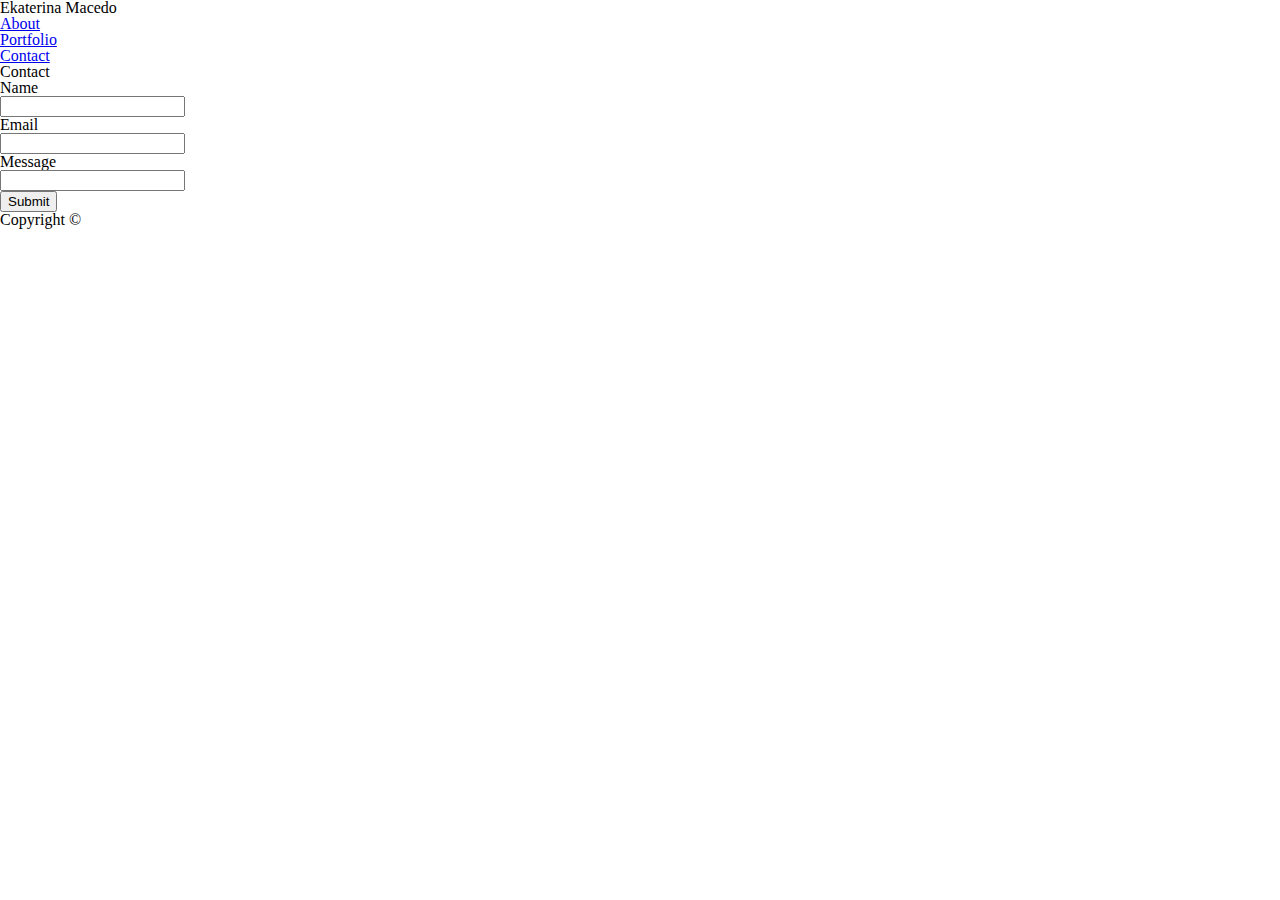
==== contact.html @ 878ff9c6 "committing to github" ====
<!DOCTYPE html>
<html lang="us-en">
    <head>
        <link rel="stylesheet" href="assets/css/reset.css"> 
        <link rel="stylesheet" href="assets/css/style.css">
        <title>EM Contact</title>
        <meta charset="UTF-8">
    </head>
    <body>
        <header>
            <h1>Ekaterina Macedo</h1>
        </header>
        <div>
            <section>
                <ul>
                    <li><a href="index.html">About</a></li>
                    <li><a href="portfolio.html">Portfolio</a> </li>
                    <li><a href="contact.html">Contact</a></li>
                </ul>
            </section>    
            <section>
                <h2>Contact</h2>
                <form>
                    Name<br>
                    <input type="text" name="name"><br>
                    Email<br>
                    <input type="text" name="email"><br>
                    Message<br>
                    <input type="text" name="message"><br>
                    <input type="submit" value="Submit"> 
                </form>
            </section>
        </div>
        <footer>Copyright &#169;</footer>
    </body>
</html>
---- assets/css/style.css ----
p {
    color: #777777;
}
header {
    font-family: 'Georgia', Times, Times New Roman, serif;
}
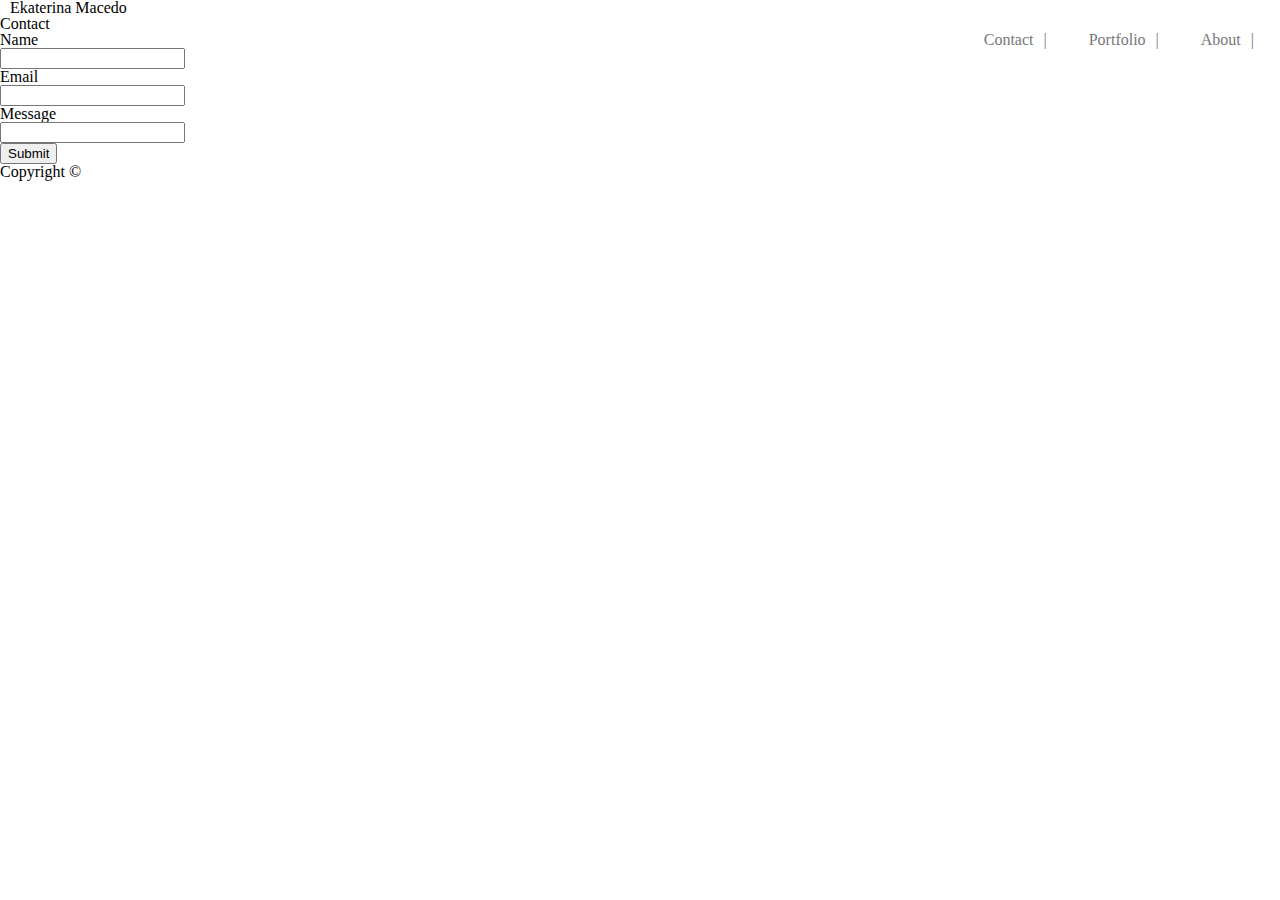
==== commit 78b2b6ee: "updated code for navigation menu" ====
--- a/contact.html
+++ b/contact.html
@@ -7,9 +7,9 @@
         <meta charset="UTF-8">
     </head>
     <body>
-        <header>
-            <h1>Ekaterina Macedo</h1>
-        </header>
+       
+           <div id="header"> <h1>Ekaterina Macedo</h1></div>    
+       
         <div>
             <section>
                 <ul>
--- a/assets/css/style.css
+++ b/assets/css/style.css
@@ -1,7 +1,60 @@
-
+*{
+    box-sizing: border-box;
+}
 p {
     color: #777777;
 }
 header {
+    height: 100px;
+    background-color: lightblue;
+}
+
+#heading {
+    font-weight: bold;
+    font-size: 36px;
     font-family: 'Georgia', Times, Times New Roman, serif;
+    background: #4aaaa5;
+    top: 0px;
+    /* left: 0; */
+    position: fixed;
+    padding: 31.5px 10px;
+    text-align: center;
+    margin: 0px 20px;
+    color: #ffffff;
+    left: 75px;
 }
+body {
+    padding: 0;
+}
+h1{
+    margin-left: 10px;
+    margin-right: 10px;
+
+}
+#navigation{
+    list-style-type: none;
+    margin: 0;
+    padding: 40px;
+    overflow: hidden; 
+    right: 75px;
+}
+li :after {
+    content: "|";
+    padding: 0 10px 0 10px;
+    
+}
+li :last-child {
+    content: "";
+} 
+
+li{
+    float: right;
+    
+}
+li a {
+    display: block;
+    text-align: center;
+    text-decoration: none;
+    color: #777777;
+    padding: 16px;
+}
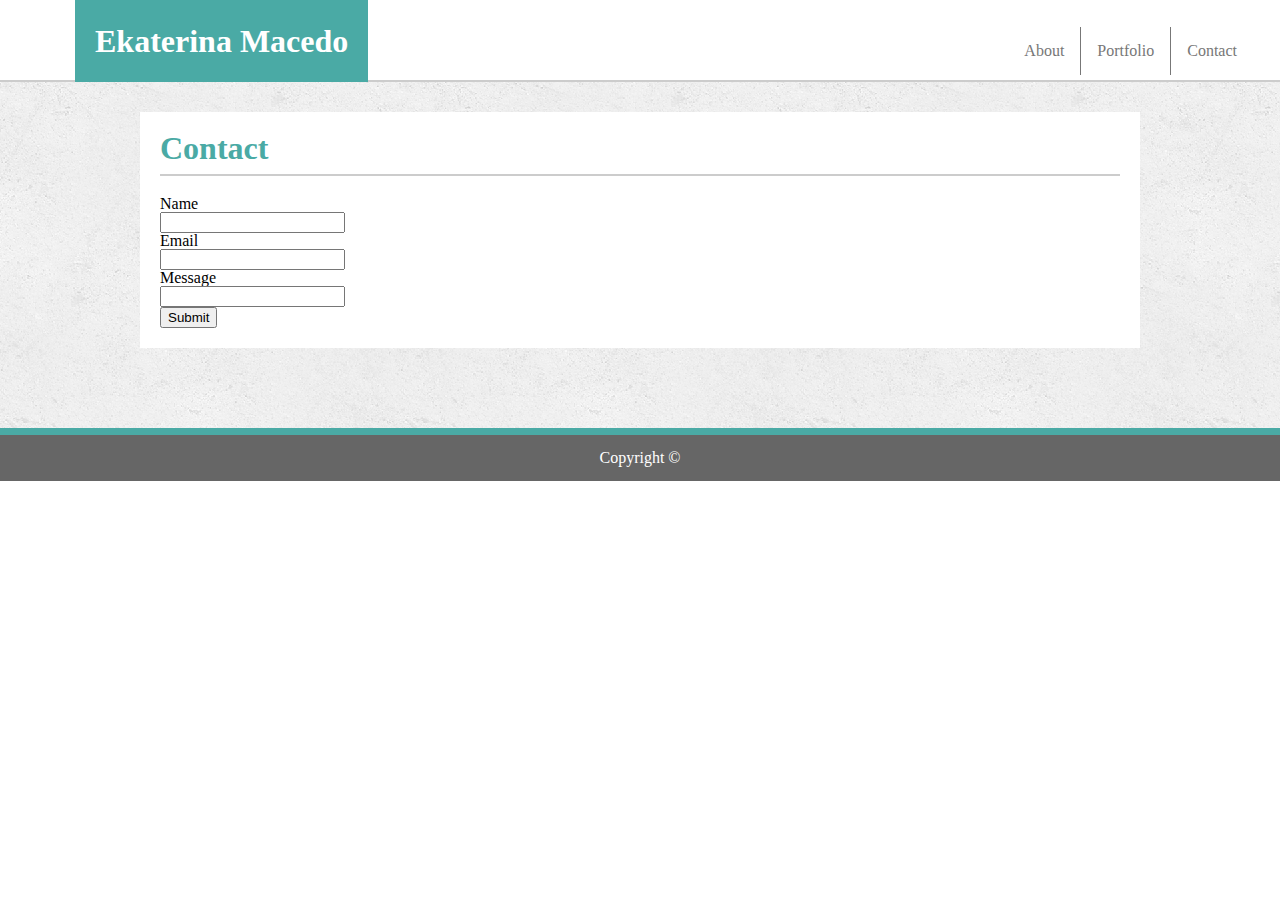
==== commit ae724a4e: "updated contact.html" ====
--- a/contact.html
+++ b/contact.html
@@ -7,30 +7,30 @@
         <meta charset="UTF-8">
     </head>
     <body>
-       
-           <div id="header"> <h1>Ekaterina Macedo</h1></div>    
-       
-        <div>
-            <section>
-                <ul>
-                    <li><a href="index.html">About</a></li>
-                    <li><a href="portfolio.html">Portfolio</a> </li>
-                    <li><a href="contact.html">Contact</a></li>
-                </ul>
-            </section>    
-            <section>
-                <h2>Contact</h2>
-                <form>
-                    Name<br>
-                    <input type="text" name="name"><br>
-                    Email<br>
-                    <input type="text" name="email"><br>
-                    Message<br>
-                    <input type="text" name="message"><br>
-                    <input type="submit" value="Submit"> 
-                </form>
-            </section>
-        </div>
-        <footer>Copyright &#169;</footer>
+            <header>
+                <div id="heading"><h1>Ekaterina Macedo</h1></div>
+                <div id="navigation">
+                        <ul>
+                            <li><a href="contact.html">Contact</a></li>
+                            <li><a href="portfolio.html">Portfolio</a> </li>
+                            <li><a href="index.html">About</a></li>
+                        </ul>
+                </div>
+            </header>
+            <div id="container">    
+                <div id="innerSection">
+                    <h2 id="aboutMeTitle">Contact</h2>
+                    <form>
+                        Name<br>
+                        <input type="text" name="name"><br>
+                        Email<br>
+                        <input type="text" name="email"><br>
+                        Message<br>
+                        <input type="text" name="message"><br>
+                        <input type="submit" value="Submit"> 
+                    </form>
+                </div>
+            </div>
+            <footer>Copyright &#169;</footer>
     </body>
 </html>--- a/assets/css/style.css
+++ b/assets/css/style.css
@@ -1,55 +1,106 @@
-*{
+/* *{
     box-sizing: border-box;
-}
+} */
 p {
     color: #777777;
+    font-family: 'Arial', 'Helvetica Neue', Helvetica, sans-serif; 
+    line-height: 2;
+    /* font-family: Arial, Helvetica, sans-serif; */
 }
 header {
-    height: 100px;
-    background-color: lightblue;
+    height: 80px;
+    background-color: #ffffff;
+    /* padding:20; */
+    border-bottom-style: solid;
+    border-bottom-width: 2px;
+    border-bottom-color: #cccccc; 
 }
-
 #heading {
     font-weight: bold;
-    font-size: 36px;
+    font-size: 32px;
     font-family: 'Georgia', Times, Times New Roman, serif;
-    background: #4aaaa5;
+    float: left;
+    background:#4aaaa5;
     top: 0px;
-    /* left: 0; */
-    position: fixed;
-    padding: 31.5px 10px;
+    padding: 25px 10px; 
     text-align: center;
-    margin: 0px 20px;
+    margin-left: 75px;
     color: #ffffff;
-    left: 75px;
+    float: left;
 }
 body {
     padding: 0;
 }
+#container {
+    /* background-color: grey; */
+    /* background-image: url('assets/images/concrete_seamless.png'); */
+    /* background-image: url('..\images\concrete_seamless.png'); */
+    background-image: url('../images/concrete_seamless.png');
+    width: 100%;
+    display: block;
+    padding-top: 30px;
+    padding-bottom: 80px;
+
+}
+#innerSection {
+     
+    width: 960px;
+    background-color: #ffffff;
+    margin-left: auto;
+    margin-right: auto; 
+    padding: 20px;
+}
 h1{
     margin-left: 10px;
     margin-right: 10px;
+    font-family: Georgia, 'Times New Roman', Times, serif;
+
+}
+h2{
+    font-family: Georgia, 'Times New Roman', Times, serif;
+    color: #4aaaa5;
+    font-size: 32px;
+    font-weight: bold;
+}
+#aboutMeTitle{
+    padding-bottom: 10px;
+    margin-bottom: 20px;
+    border-bottom-style: solid;
+    border-bottom-width: 2px;
+    border-bottom-color: #cccccc;
+}
+
+#myPhoto {
+    width: 200px;
+    height: 200px;
+    float: left; 
+    padding-right: 20px;
+    padding-bottom: 20px;
 
 }
 #navigation{
     list-style-type: none;
     margin: 0;
-    padding: 40px;
+    padding: 27px;
     overflow: hidden; 
     right: 75px;
 }
-li :after {
+/* li :after {
     content: "|";
     padding: 0 10px 0 10px;
     
 }
 li :last-child {
     content: "";
-} 
+}  */
 
+li+li{
+    border-right: 1px solid #777777;
+    /* content: "|";
+    padding: 0 10px 0 10px;    */
+}
 li{
     float: right;
-    
 }
 li a {
     display: block;
@@ -58,3 +109,13 @@
     color: #777777;
     padding: 16px;
 }
+footer{
+    position: sticky;
+    text-align: center;
+    padding: 15px;
+    background: #666666;
+    color: #ffffff;
+    border-top-style: solid;
+    border-top-width:7px;
+    border-top-color: #4aaaa5; 
+}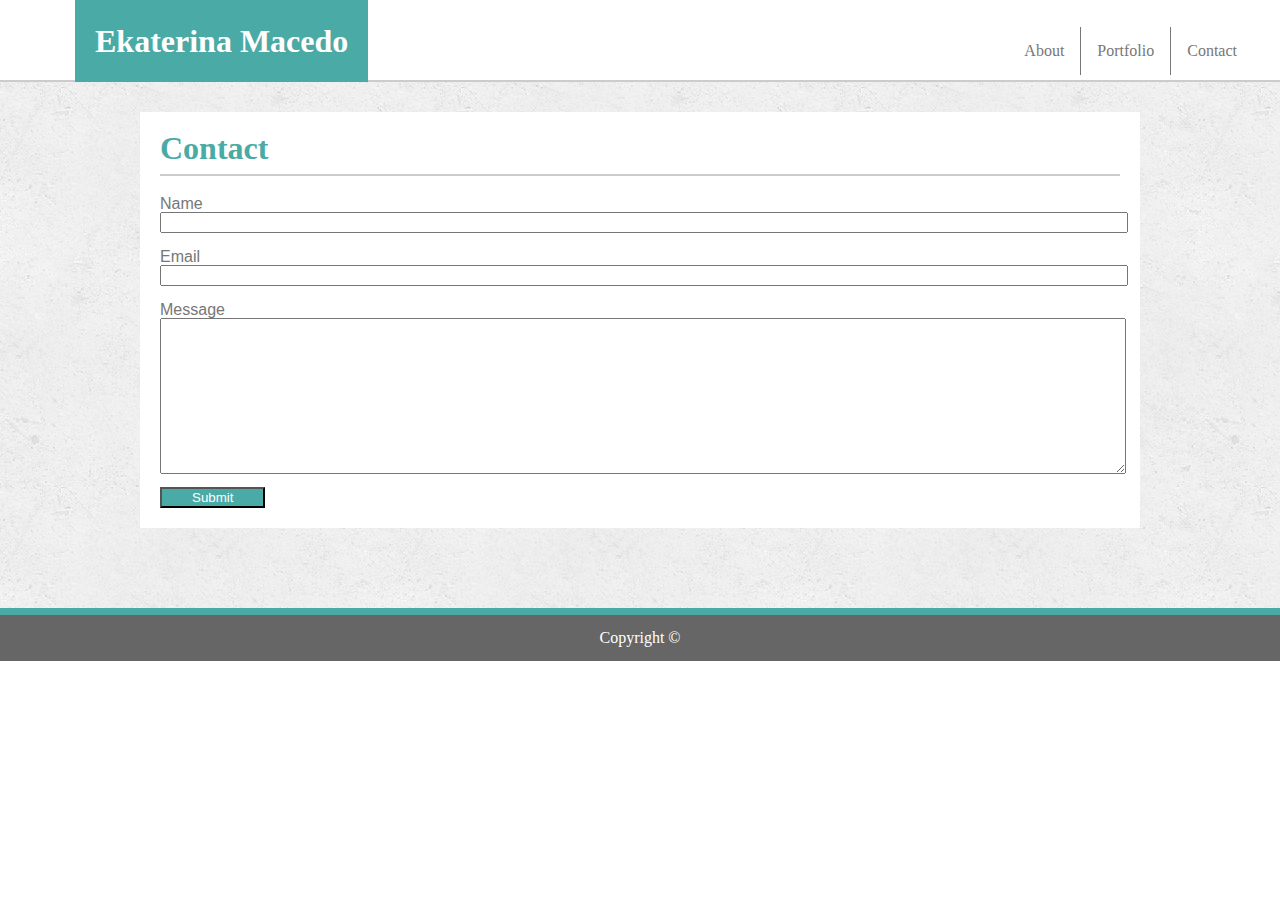
==== commit db32ee98: "commited Contact form" ====
--- a/contact.html
+++ b/contact.html
@@ -20,13 +20,23 @@
             <div id="container">    
                 <div id="innerSection">
                     <h2 id="aboutMeTitle">Contact</h2>
-                    <form>
-                        Name<br>
-                        <input type="text" name="name"><br>
-                        Email<br>
-                        <input type="text" name="email"><br>
-                        Message<br>
-                        <input type="text" name="message"><br>
+                    <form class="formContact">
+                        <label for="nameInput">Name</label>
+                        <br>
+                        <input type="text" name="name" id="nameInput">
+
+                        <br><br>
+
+                        <label for="emailInput">Email</label><br>
+                        <input type="text" name="email" id="emailInput">
+
+                        <br><br>
+
+                        <label for="messageInput2">Message</label><br>
+                        <!-- <input type="text" name="message" id="messageInput" ><br> -->
+                        
+                        <textarea name="message" id="messageInput2" cols="30" rows="10"></textarea>
+
                         <input type="submit" value="Submit"> 
                     </form>
                 </div>
--- a/assets/css/style.css
+++ b/assets/css/style.css
@@ -118,4 +118,26 @@
     border-top-style: solid;
     border-top-width:7px;
     border-top-color: #4aaaa5; 
+}
+.formContact {
+    color: #777777;
+    font-family: 'Arial', 'Helvetica Neue', Helvetica, sans-serif;
+}
+
+.formContact > input[type="submit"]
+{
+    color: #ffffff;
+    font-family: 'Arial', 'Helvetica Neue', Helvetica, sans-serif;
+    background: #4aaaa5;
+    padding-left: 30px;
+    padding-right: 30px;
+    margin-top: 10px;
+}
+.formContact > input[type="text"]
+{
+    width: 100%;
+}
+.formContact > textarea
+{
+    width: 100%;
 }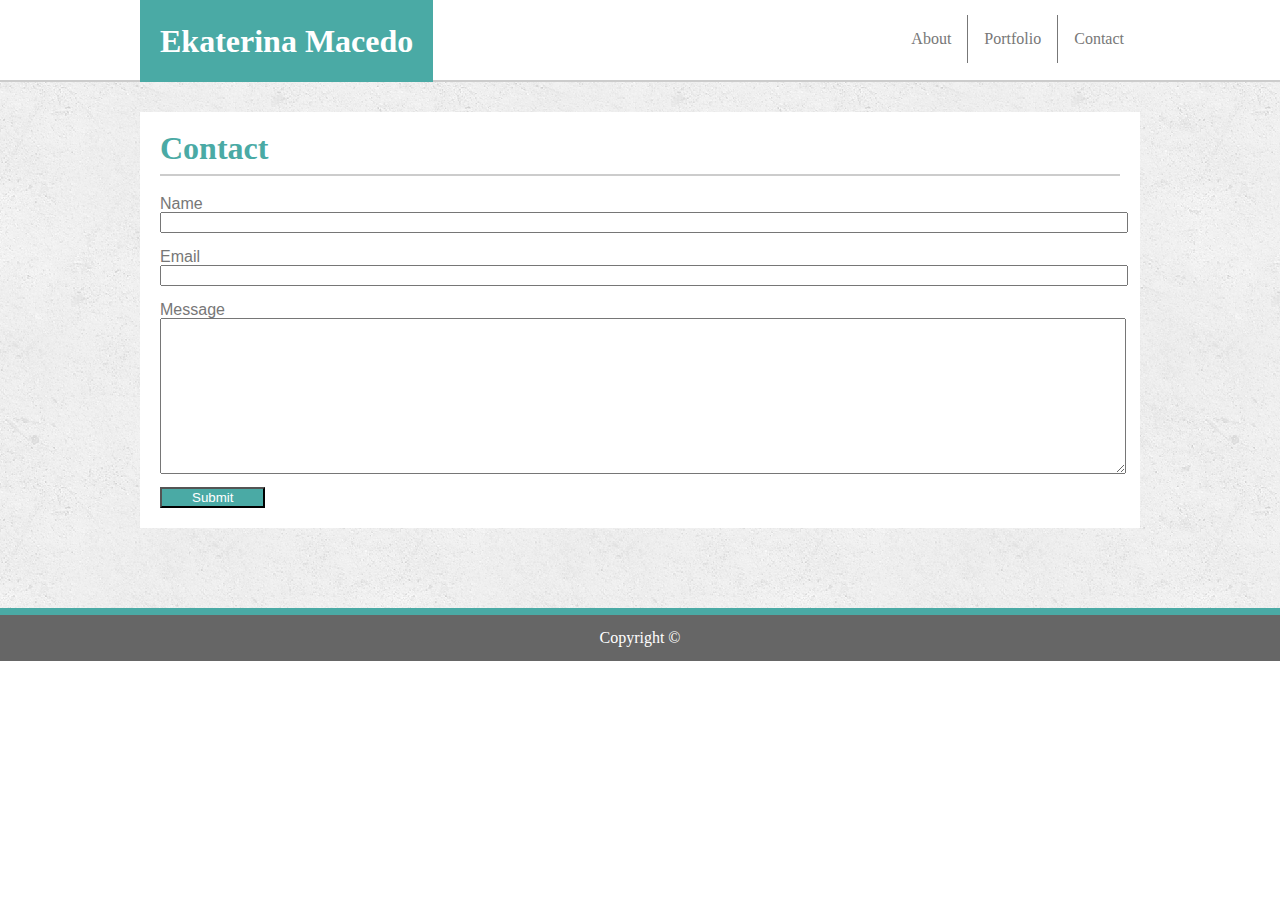
==== commit ad5abbf8: "corrected navigation bar padding" ====
--- a/contact.html
+++ b/contact.html
@@ -8,6 +8,7 @@
     </head>
     <body>
             <header>
+             <div id="innerParentHeader">
                 <div id="heading"><h1>Ekaterina Macedo</h1></div>
                 <div id="navigation">
                         <ul>
@@ -16,6 +17,7 @@
                             <li><a href="index.html">About</a></li>
                         </ul>
                 </div>
+             </div>
             </header>
             <div id="container">    
                 <div id="innerSection">
--- a/assets/css/style.css
+++ b/assets/css/style.css
@@ -7,8 +7,15 @@
     line-height: 2;
     /* font-family: Arial, Helvetica, sans-serif; */
 }
+#innerParentHeader
+{
+    width: 1000px;
+    margin-left: auto;
+    margin-right: auto;
+}
 header {
     height: 80px;
+    width: 100%;
     background-color: #ffffff;
     /* padding:20; */
     border-bottom-style: solid;
@@ -24,7 +31,7 @@
     top: 0px;
     padding: 25px 10px; 
     text-align: center;
-    margin-left: 75px;
+    /* margin-left: 75px; */
     color: #ffffff;
     float: left;
 }
@@ -81,9 +88,10 @@
 #navigation{
     list-style-type: none;
     margin: 0;
-    padding: 27px;
+    padding: 15px 0px 15px 0px;
     overflow: hidden; 
-    right: 75px;
+    /* padding: 27px; */ 
+    /* right: 75px; */
 }
 /* li :after {
     content: "|";
@@ -140,4 +148,26 @@
 .formContact > textarea
 {
     width: 100%;
+}
+.portfolioImage{
+    width: 300px;
+    height: auto;
+}
+.portfolioImageContainer{
+    position: relative;
+    margin-right: 20px;
+    margin-bottom: 20px;
+}
+.portfolioImageText{
+    position: absolute;
+    bottom: 15px;
+    font-size: 18px;
+    padding-bottom: 5px;
+    padding-top: 5px;
+    color: #ffffff;
+    font-family: 'Arial', 'Helvetica Neue', Helvetica, sans-serif;
+    background: #4aaaa5;
+    width: 100%;
+    text-align: center;
+     
 }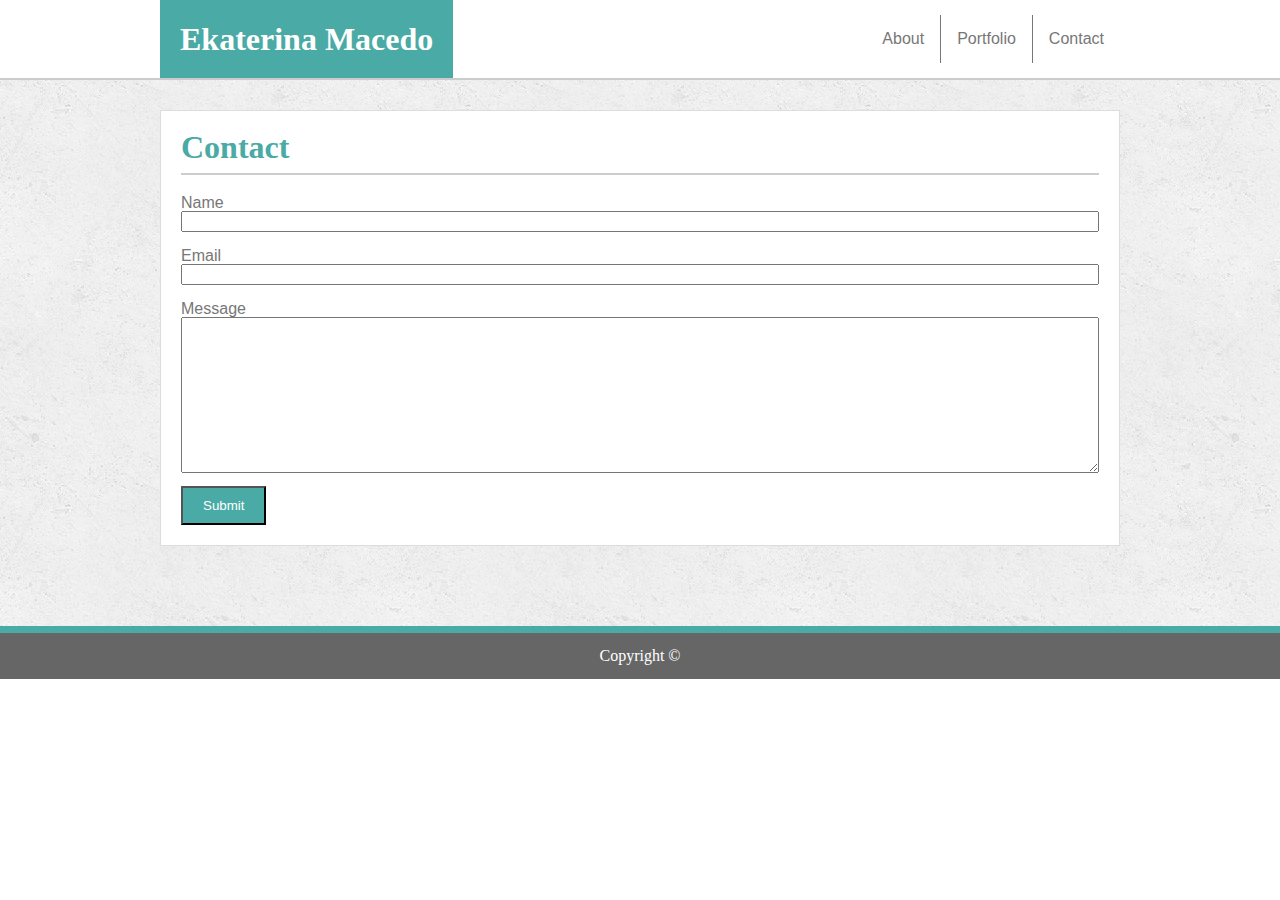
==== commit 94d52a7d: "committing final changes" ====
--- a/contact.html
+++ b/contact.html
@@ -1,5 +1,5 @@
 <!DOCTYPE html>
-<html lang="us-en">
+<html lang="en-us">
     <head>
         <link rel="stylesheet" href="assets/css/reset.css"> 
         <link rel="stylesheet" href="assets/css/style.css">
@@ -7,18 +7,18 @@
         <meta charset="UTF-8">
     </head>
     <body>
-            <header>
-             <div id="innerParentHeader">
+        <header>
+            <div id="innerParentHeader">
                 <div id="heading"><h1>Ekaterina Macedo</h1></div>
                 <div id="navigation">
-                        <ul>
-                            <li><a href="contact.html">Contact</a></li>
-                            <li><a href="portfolio.html">Portfolio</a> </li>
-                            <li><a href="index.html">About</a></li>
-                        </ul>
+                    <ul>
+                        <li><a href="contact.html">Contact</a></li>
+                        <li><a href="portfolio.html">Portfolio</a> </li>
+                        <li><a href="index.html">About</a></li>
+                    </ul>
                 </div>
-             </div>
-            </header>
+            </div>
+        </header>
             <div id="container">    
                 <div id="innerSection">
                     <h2 id="aboutMeTitle">Contact</h2>
@@ -26,23 +26,17 @@
                         <label for="nameInput">Name</label>
                         <br>
                         <input type="text" name="name" id="nameInput">
-
                         <br><br>
-
                         <label for="emailInput">Email</label><br>
                         <input type="text" name="email" id="emailInput">
-
                         <br><br>
-
                         <label for="messageInput2">Message</label><br>
-                        <!-- <input type="text" name="message" id="messageInput" ><br> -->
-                        
+                        <!-- <input type="text" name="message" id="messageInput" ><br> -->                       
                         <textarea name="message" id="messageInput2" cols="30" rows="10"></textarea>
-
-                        <input type="submit" value="Submit"> 
+                        <button type="submit" value="Submit">Submit </button>
                     </form>
                 </div>
             </div>
-            <footer>Copyright &#169;</footer>
+        <footer>Copyright &#169;</footer>
     </body>
 </html>--- a/assets/css/style.css
+++ b/assets/css/style.css
@@ -1,15 +1,13 @@
-/* *{
+*{
     box-sizing: border-box;
-} */
+} 
 p {
     color: #777777;
     font-family: 'Arial', 'Helvetica Neue', Helvetica, sans-serif; 
     line-height: 2;
-    /* font-family: Arial, Helvetica, sans-serif; */
 }
-#innerParentHeader
-{
-    width: 1000px;
+#innerParentHeader {
+    width: 960px;
     margin-left: auto;
     margin-right: auto;
 }
@@ -17,7 +15,6 @@
     height: 80px;
     width: 100%;
     background-color: #ffffff;
-    /* padding:20; */
     border-bottom-style: solid;
     border-bottom-width: 2px;
     border-bottom-color: #cccccc; 
@@ -29,9 +26,8 @@
     float: left;
     background:#4aaaa5;
     top: 0px;
-    padding: 25px 10px; 
+    padding: 23px 10px; 
     text-align: center;
-    /* margin-left: 75px; */
     color: #ffffff;
     float: left;
 }
@@ -39,75 +35,56 @@
     padding: 0;
 }
 #container {
-    /* background-color: grey; */
-    /* background-image: url('assets/images/concrete_seamless.png'); */
-    /* background-image: url('..\images\concrete_seamless.png'); */
     background-image: url('../images/concrete_seamless.png');
     width: 100%;
     display: block;
     padding-top: 30px;
     padding-bottom: 80px;
-
 }
-#innerSection {
-     
+#innerSection {    
     width: 960px;
     background-color: #ffffff;
     margin-left: auto;
     margin-right: auto; 
     padding: 20px;
+    border: solid 1px #dddddd;
 }
-h1{
+h1 {
     margin-left: 10px;
     margin-right: 10px;
     font-family: Georgia, 'Times New Roman', Times, serif;
-
 }
-h2{
+h2 {
     font-family: Georgia, 'Times New Roman', Times, serif;
     color: #4aaaa5;
     font-size: 32px;
     font-weight: bold;
 }
-#aboutMeTitle{
+#aboutMeTitle {
     padding-bottom: 10px;
     margin-bottom: 20px;
     border-bottom-style: solid;
     border-bottom-width: 2px;
     border-bottom-color: #cccccc;
 }
-
 #myPhoto {
     width: 200px;
     height: 200px;
     float: left; 
     padding-right: 20px;
-    padding-bottom: 20px;
-
+    padding-bottom: 10px;
+    padding-top: 10px;
 }
-#navigation{
+#navigation {
     list-style-type: none;
     margin: 0;
     padding: 15px 0px 15px 0px;
     overflow: hidden; 
-    /* padding: 27px; */ 
-    /* right: 75px; */
 }
-/* li :after {
-    content: "|";
-    padding: 0 10px 0 10px;
-    
+li+li {
+    border-right: 1px solid #777777;
 }
-li :last-child {
-    content: "";
-}  */
-
-li+li{
-    border-right: 1px solid #777777;
-    /* content: "|";
-    padding: 0 10px 0 10px;    */
-}
-li{
+li {
     float: right;
 }
 li a {
@@ -115,9 +92,10 @@
     text-align: center;
     text-decoration: none;
     color: #777777;
+    font-family: 'Arial', 'Helvetica Neue', Helvetica, sans-serif;
     padding: 16px;
 }
-footer{
+footer {
     position: sticky;
     text-align: center;
     padding: 15px;
@@ -131,15 +109,13 @@
     color: #777777;
     font-family: 'Arial', 'Helvetica Neue', Helvetica, sans-serif;
 }
-
-.formContact > input[type="submit"]
+.formContact > button[type="submit"]
 {
     color: #ffffff;
     font-family: 'Arial', 'Helvetica Neue', Helvetica, sans-serif;
     background: #4aaaa5;
-    padding-left: 30px;
-    padding-right: 30px;
-    margin-top: 10px;
+    padding: 10px 20px;
+    margin-top: 10px; 
 }
 .formContact > input[type="text"]
 {
@@ -149,16 +125,16 @@
 {
     width: 100%;
 }
-.portfolioImage{
+.portfolioImage {
     width: 300px;
     height: auto;
 }
-.portfolioImageContainer{
+.portfolioImageContainer {
     position: relative;
     margin-right: 20px;
     margin-bottom: 20px;
 }
-.portfolioImageText{
+.portfolioImageText {
     position: absolute;
     bottom: 15px;
     font-size: 18px;
@@ -168,6 +144,5 @@
     font-family: 'Arial', 'Helvetica Neue', Helvetica, sans-serif;
     background: #4aaaa5;
     width: 100%;
-    text-align: center;
-     
+    text-align: center;    
 }